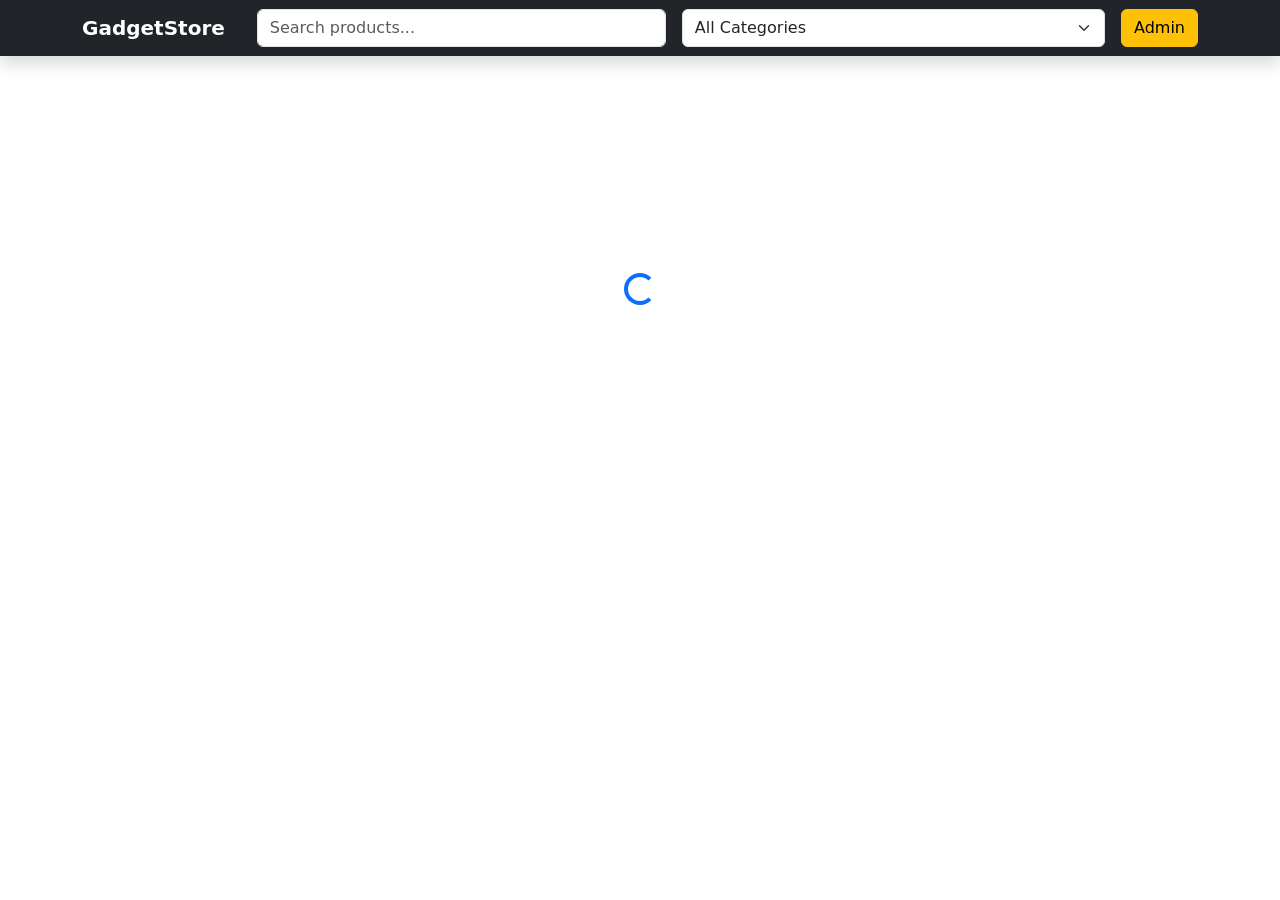
==== index.html @ e91ce145 "Add files via upload" ====
<!doctype html>
<html lang="en">
  <head>
    <meta charset="UTF-8" />
    <meta name="viewport" content="width=device-width, initial-scale=1.0" />
    <title>GadgetStore</title>
    <link
      href="https://cdn.jsdelivr.net/npm/bootstrap@5.3.3/dist/css/bootstrap.min.css"
      rel="stylesheet"
    />
    <link rel="stylesheet" href="./css/style.css" />
  </head>
  <body>
    <nav class="navbar navbar-expand-lg navbar-dark bg-dark shadow">
      <div class="container">
        <a class="navbar-brand fw-bold" href="#"> GadgetStore </a>
        <button
          class="navbar-toggler"
          data-bs-toggle="collapse"
          data-bs-target="#navMenu"
        >
          <span class="navbar-toggler-icon"></span>
        </button>
        <div class="collapse navbar-collapse" id="navMenu">
          <input
            type="text"
            class="form-control ms-lg-3 my-3 my-lg-0"
            id="searchInput"
            placeholder="Search products..."
          />
          <select id="categoryFilter" class="form-select ms-lg-3">
            <option value="all">All Categories</option>
          </select>
          <a href="./admin.html" class="btn btn-warning ms-lg-3"> Admin </a>
        </div>
      </div>
    </nav>
    <section class="hero-section text-center text-white">
      <div class="overlay"></div>
      <div class="hero-content">
        <h1 class="display-4 fw-bold">Welcome to GadgetStore</h1>
        <p class="lead">Compare the best gadgets easily</p>
      </div>
    </section>
    <div class="container py-5">
      <div id="loading" class="text-center py-5">
        <div class="spinner-border text-primary"></div>
      </div>
      <div class="row g-4" id="productList"></div>
    </div>
    <!-- MODAL -->
    <div class="modal fade" id="productModal">
      <div class="modal-dialog modal-lg">
        <div class="modal-content">
          <div class="modal-header">
            <h5 class="modal-title">Product Detail</h5>
            <button class="btn-close" data-bs-dismiss="modal"></button>
          </div>
          <div class="modal-body" id="modalBody"></div>
        </div>
      </div>
    </div>
    <!-- TOAST -->
    <div class="toast-container position-fixed bottom-0 end-0 p-3">
      <div id="mainToast" class="toast">
        <div class="toast-header">
          <strong class="me-auto"> GadgetStore </strong>
          <button class="btn-close" data-bs-dismiss="toast"></button>
        </div>
        <div class="toast-body" id="toastText"></div>
      </div>
    </div>
    <script src="https://code.jquery.com/jquery-3.7.1.min.js"></script>
    <script src="https://cdn.jsdelivr.net/npm/bootstrap@5.3.3/dist/js/bootstrap.bundle.min.js"></script>
    <script src="./js/api.js"></script>
    <script src="./js/utils.js"></script>
    <script src="./js/main.js"></script>
  </body>
</html>
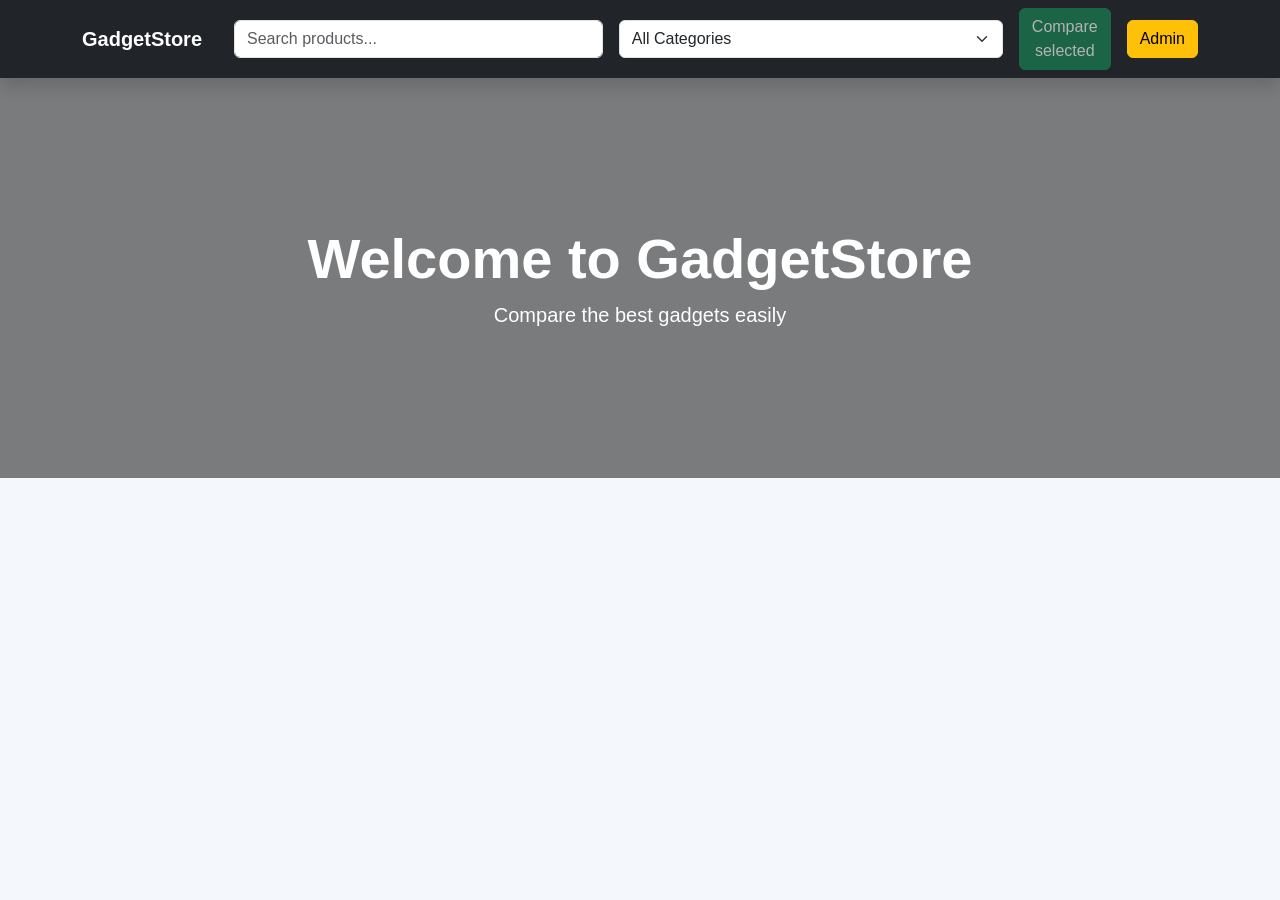
==== commit 9430e272: "Update stylesheet and script paths in index.html" ====
--- a/index.html
+++ b/index.html
@@ -8,7 +8,7 @@
       href="https://cdn.jsdelivr.net/npm/bootstrap@5.3.3/dist/css/bootstrap.min.css"
       rel="stylesheet"
     />
-    <link rel="stylesheet" href="./css/style.css" />
+    <link rel="stylesheet" href="./style.css" />
   </head>
   <body>
     <nav class="navbar navbar-expand-lg navbar-dark bg-dark shadow">
@@ -31,6 +31,14 @@
           <select id="categoryFilter" class="form-select ms-lg-3">
             <option value="all">All Categories</option>
           </select>
+          <button
+            id="compareBtn"
+            type="button"
+            class="btn btn-success ms-lg-3"
+            disabled
+          >
+            Compare selected
+          </button>
           <a href="./admin.html" class="btn btn-warning ms-lg-3"> Admin </a>
         </div>
       </div>
@@ -72,8 +80,8 @@
     </div>
     <script src="https://code.jquery.com/jquery-3.7.1.min.js"></script>
     <script src="https://cdn.jsdelivr.net/npm/bootstrap@5.3.3/dist/js/bootstrap.bundle.min.js"></script>
-    <script src="./js/api.js"></script>
-    <script src="./js/utils.js"></script>
-    <script src="./js/main.js"></script>
+    <script src="./api.js"></script>
+    <script src="./utils.js"></script>
+    <script src="./main.js"></script>
   </body>
 </html>
--- a/style.css
+++ b/style.css
@@ -0,0 +1,47 @@
+body {
+  background: #f4f7fb;
+  font-family: Arial, sans-serif;
+}
+.hero-section {
+  height: 400px;
+  background: url("https://images.unsplash.com/photo-1519389950473-47ba0277781c")
+    center/cover;
+  position: relative;
+}
+.overlay {
+  position: absolute;
+  inset: 0;
+  background: rgba(0, 0, 0, 0.5);
+}
+.hero-content {
+  position: relative;
+  z-index: 2;
+  top: 50%;
+  transform: translateY(-50%);
+}
+.card {
+  border: none;
+  transition: 0.3s;
+}
+.card:hover {
+  transform: translateY(-8px);
+}
+.product-img {
+  height: 230px;
+  object-fit: cover;
+}
+.compare-check {
+  transform: scale(1.2);
+}
+.error {
+  color: red;
+  font-size: 14px;
+}
+.table img {
+  width: 80px;
+  height: 80px;
+  object-fit: cover;
+}
+.toast {
+  z-index: 9999;
+}
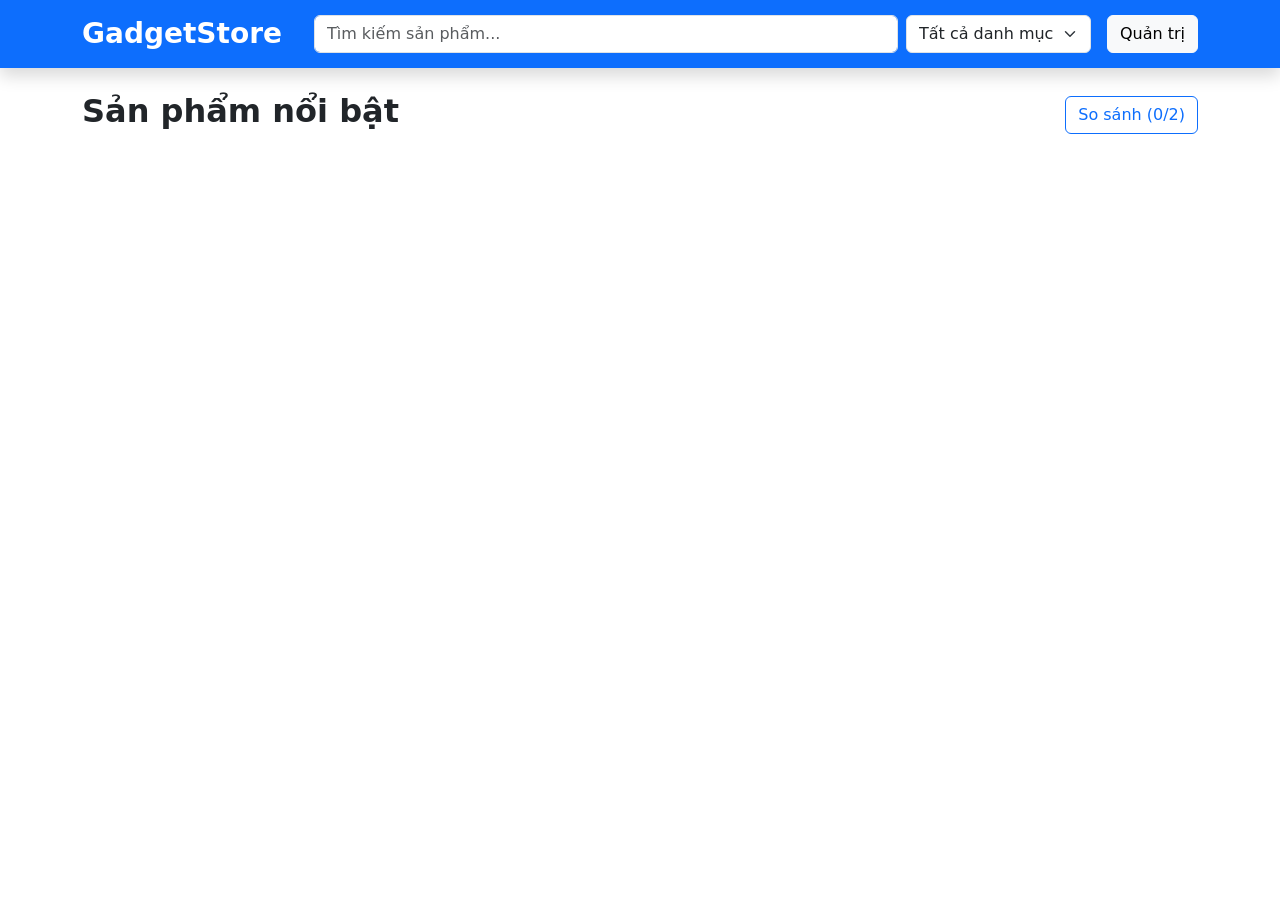
==== commit 2b712213: "Update index.html" ====
--- a/index.html
+++ b/index.html
@@ -1,87 +1,109 @@
 <!doctype html>
-<html lang="en">
+<html lang="vi">
   <head>
     <meta charset="UTF-8" />
-    <meta name="viewport" content="width=device-width, initial-scale=1.0" />
-    <title>GadgetStore</title>
+    <meta name="viewport" content="width=device-width, initial-scale=1" />
+    <title>GadgetStore - Điện thoại, Laptop & Phụ kiện</title>
     <link
       href="https://cdn.jsdelivr.net/npm/bootstrap@5.3.3/dist/css/bootstrap.min.css"
       rel="stylesheet"
     />
-    <link rel="stylesheet" href="./style.css" />
+    <link
+      href="https://cdn.jsdelivr.net/npm/bootstrap-icons@1.11.3/font/bootstrap-icons.css"
+      rel="stylesheet"
+    />
+    <link rel="stylesheet" href="css/style.css" />
   </head>
   <body>
-    <nav class="navbar navbar-expand-lg navbar-dark bg-dark shadow">
+    <nav class="navbar navbar-expand-lg navbar-dark bg-primary shadow">
       <div class="container">
-        <a class="navbar-brand fw-bold" href="#"> GadgetStore </a>
-        <button
-          class="navbar-toggler"
-          data-bs-toggle="collapse"
-          data-bs-target="#navMenu"
-        >
-          <span class="navbar-toggler-icon"></span>
-        </button>
-        <div class="collapse navbar-collapse" id="navMenu">
+        <a class="navbar-brand fw-bold fs-3" href="#">GadgetStore</a>
+        <form class="d-flex me-auto flex-grow-1 mx-3" id="searchForm">
           <input
-            type="text"
-            class="form-control ms-lg-3 my-3 my-lg-0"
+            class="form-control me-2"
             id="searchInput"
-            placeholder="Search products..."
+            type="search"
+            placeholder="Tìm kiếm sản phẩm..."
           />
-          <select id="categoryFilter" class="form-select ms-lg-3">
-            <option value="all">All Categories</option>
-          </select>
-          <button
-            id="compareBtn"
-            type="button"
-            class="btn btn-success ms-lg-3"
-            disabled
-          >
-            Compare selected
-          </button>
-          <a href="./admin.html" class="btn btn-warning ms-lg-3"> Admin </a>
-        </div>
+        </form>
+        <select class="form-select w-auto me-3" id="categoryFilter">
+          <option value="">Tất cả danh mục</option>
+          <option value="Điện thoại">Điện thoại</option>
+          <option value="Laptop">Laptop</option>
+          <option value="Phụ kiện">Phụ kiện</option>
+          <option value="Âm thanh">Âm thanh</option>
+          <option value="Tablet">Tablet</option>
+          <option value="Smartwatch">Smartwatch</option>
+          <option value="Gaming">Gaming</option>
+        </select>
+        <a href="admin.html" class="btn btn-light">Quản trị</a>
       </div>
     </nav>
-    <section class="hero-section text-center text-white">
-      <div class="overlay"></div>
-      <div class="hero-content">
-        <h1 class="display-4 fw-bold">Welcome to GadgetStore</h1>
-        <p class="lead">Compare the best gadgets easily</p>
+
+    <div class="container mt-4">
+      <div class="d-flex justify-content-between align-items-center mb-4">
+        <h2 class="fw-bold">Sản phẩm nổi bật</h2>
+        <button class="btn btn-outline-primary" id="btnCompare">
+          So sánh (<span id="compareCount">0</span>/2)
+        </button>
       </div>
-    </section>
-    <div class="container py-5">
-      <div id="loading" class="text-center py-5">
-        <div class="spinner-border text-primary"></div>
-      </div>
-      <div class="row g-4" id="productList"></div>
+
+      <div class="row" id="productList"></div>
     </div>
-    <!-- MODAL -->
-    <div class="modal fade" id="productModal">
+
+    <!-- Modal Chi tiết sản phẩm -->
+    <div class="modal fade" id="detailModal" tabindex="-1">
       <div class="modal-dialog modal-lg">
         <div class="modal-content">
           <div class="modal-header">
-            <h5 class="modal-title">Product Detail</h5>
-            <button class="btn-close" data-bs-dismiss="modal"></button>
+            <h5 class="modal-title" id="modalProductName"></h5>
+            <button
+              type="button"
+              class="btn-close"
+              data-bs-dismiss="modal"
+            ></button>
           </div>
-          <div class="modal-body" id="modalBody"></div>
+          <div class="modal-body">
+            <div class="row">
+              <div class="col-md-5 text-center">
+                <img
+                  id="modalImage"
+                  class="img-fluid rounded shadow-sm"
+                  style="max-height: 300px"
+                />
+              </div>
+              <div class="col-md-7">
+                <h4 id="modalPrice" class="text-primary"></h4>
+                <p id="modalDescription"></p>
+                <div id="modalSpecs" class="mb-4"></div>
+                <h5>Đánh giá từ khách hàng</h5>
+                <div id="reviewList" class="border p-3 rounded"></div>
+              </div>
+            </div>
+          </div>
         </div>
       </div>
     </div>
-    <!-- TOAST -->
-    <div class="toast-container position-fixed bottom-0 end-0 p-3">
-      <div id="mainToast" class="toast">
-        <div class="toast-header">
-          <strong class="me-auto"> GadgetStore </strong>
-          <button class="btn-close" data-bs-dismiss="toast"></button>
+
+    <!-- Modal So sánh -->
+    <div class="modal fade" id="compareModal" tabindex="-1">
+      <div class="modal-dialog modal-xl">
+        <div class="modal-content">
+          <div class="modal-header">
+            <h5 class="modal-title">So sánh 2 sản phẩm</h5>
+            <button
+              type="button"
+              class="btn-close"
+              data-bs-dismiss="modal"
+            ></button>
+          </div>
+          <div class="modal-body" id="compareTable"></div>
         </div>
-        <div class="toast-body" id="toastText"></div>
       </div>
     </div>
+
+    <script src="https://cdn.jsdelivr.net/npm/bootstrap@5.3.3/dist/js/bootstrap.bundle.min.js"></script>
     <script src="https://code.jquery.com/jquery-3.7.1.min.js"></script>
-    <script src="https://cdn.jsdelivr.net/npm/bootstrap@5.3.3/dist/js/bootstrap.bundle.min.js"></script>
-    <script src="./api.js"></script>
-    <script src="./utils.js"></script>
-    <script src="./main.js"></script>
+    <script type="module" src="js/main.js"></script>
   </body>
 </html>
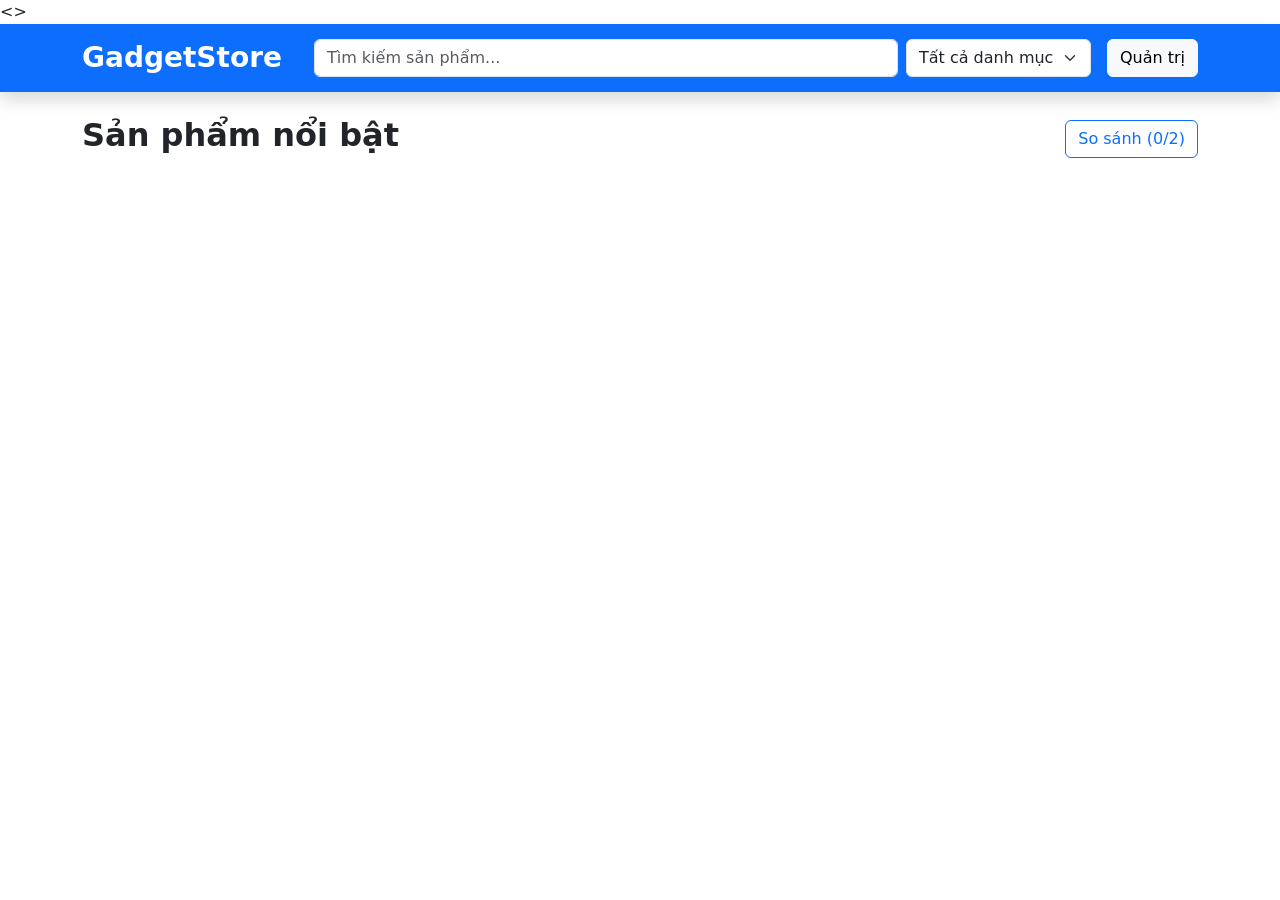
==== commit 5ef359b3: "Refactor HTML structure and update options" ====
--- a/index.html
+++ b/index.html
@@ -14,7 +14,7 @@
     />
     <link rel="stylesheet" href="css/style.css" />
   </head>
-  <body>
+  <>
     <nav class="navbar navbar-expand-lg navbar-dark bg-primary shadow">
       <div class="container">
         <a class="navbar-brand fw-bold fs-3" href="#">GadgetStore</a>
@@ -30,11 +30,11 @@
           <option value="">Tất cả danh mục</option>
           <option value="Điện thoại">Điện thoại</option>
           <option value="Laptop">Laptop</option>
-          <option value="Phụ kiện">Phụ kiện</option>
+          <option value="Tablet">Tablet</option>
+          <option value="Gaming">Gaming</option>
           <option value="Âm thanh">Âm thanh</option>
-          <option value="Tablet">Tablet</option>
           <option value="Smartwatch">Smartwatch</option>
-          <option value="Gaming">Gaming</option>
+          <option value="Khác">Khác</option>
         </select>
         <a href="admin.html" class="btn btn-light">Quản trị</a>
       </div>
@@ -105,5 +105,7 @@
     <script src="https://cdn.jsdelivr.net/npm/bootstrap@5.3.3/dist/js/bootstrap.bundle.min.js"></script>
     <script src="https://code.jquery.com/jquery-3.7.1.min.js"></script>
     <script type="module" src="js/main.js"></script>
+      <!-- TOAST CONTAINER -->
+  <div class="toast-container position-fixed bottom-0 end-0 p-3" style="z-index: 11000;"></div>
   </body>
 </html>
